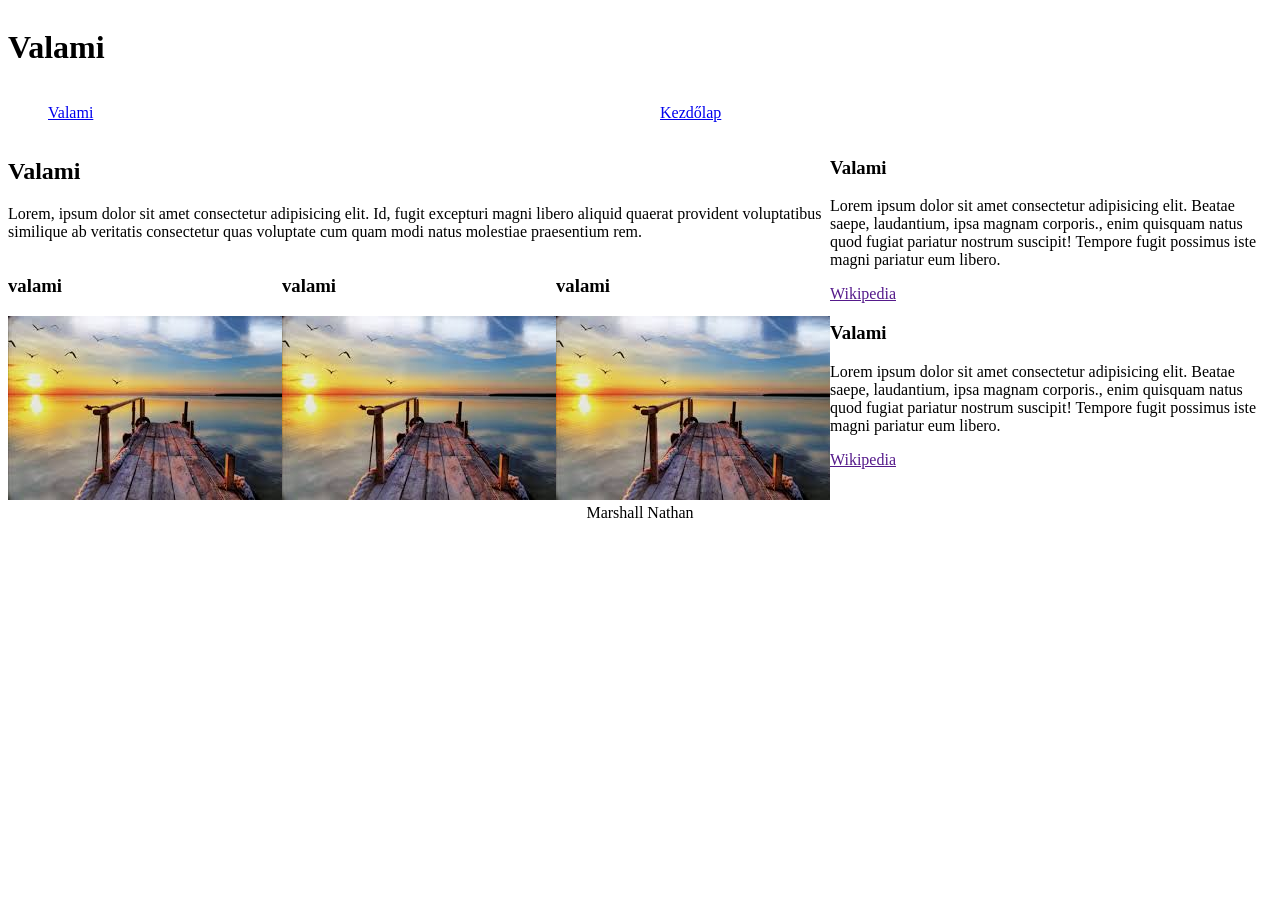
==== index.html @ 6f8899a7 "first commit" ====
<!doctype html>
<html lang="hu">
  <head>
    <meta charset="UTF-8" />
    <meta name="viewport" content="width=device-width, initial-scale=1.0" />
    <title>Marshall Nathan</title>
    <link rel="stylesheet" href="stilus.css" />
  </head>
  <body>
    <main>
      <header><h1>Valami</h1></header>
      <nav>
        <ul>
          <li><a href="index.2.html">Valami</a></li>
          <li><a href="index.html">Kezdőlap</a></li>
        </ul>
      </nav>
      <article>
        <h1>Valami</h1>
        <p>
          Lorem, ipsum dolor sit amet consectetur adipisicing elit. Id, fugit
          excepturi magni libero aliquid quaerat provident voluptatibus
          similique ab veritatis consectetur quas voluptate cum quam modi natus
          molestiae praesentium rem.
        </p>
        <div class="container">
          <div>
            <h3>valami</h3>
            <img src="letöltés.jpg" alt="kep" />
          </div>
          <div>
            <h3>valami</h3>
            <img src="letöltés.jpg" alt="kep" />
          </div>
          <div>
            <h3>valami</h3>
            <img src="letöltés.jpg" alt="kep" />
          </div>
        </div>
      </article>
      <aside>
        <h3>Valami</h3>
        <p>
          Lorem ipsum dolor sit amet consectetur adipisicing elit. Beatae saepe,
          laudantium, ipsa magnam corporis., enim quisquam natus quod fugiat
          pariatur nostrum suscipit! Tempore fugit possimus iste magni pariatur
          eum libero.
        </p>
        <a href="">Wikipedia</a>
        <h3>Valami</h3>
        <p>
          Lorem ipsum dolor sit amet consectetur adipisicing elit. Beatae saepe,
          laudantium, ipsa magnam corporis., enim quisquam natus quod fugiat
          pariatur nostrum suscipit! Tempore fugit possimus iste magni pariatur
          eum libero.
        </p>
        <a href="">Wikipedia</a>
      </aside>
      <footer>Marshall Nathan</footer>
    </main>
  </body>
</html>
---- stilus.css ----
main {
  display: grid;
  grid-template-columns: 3fr 2fr;
  grid-template-areas:
    "h h"
    "n n"
    "ar as"
    "f f";
}

header {
  grid-area: h;
}

nav {
  grid-area: n;
}

article {
  grid-area: ar;
}

aside {
  grid-area: as;
}

footer {
  grid-area: f;
  margin: auto;
}

.container {
  display: grid;
  grid-template-columns: 1fr 1fr 1fr;
}

nav ul{
    display: grid;
    grid-template-columns: 1fr 1fr;
    list-style: none;
}





@media screen and (max-width: 700px) {
  main{
    grid-template-columns: 1fr;
    grid-template-areas: 
    "h"
    "n"
    "ar"
    "as"
    "f";
  }
  
  .container{
    grid-template-columns: 1fr;
  }

  nav ul{
    grid-template-columns: 1fr;
  }
}
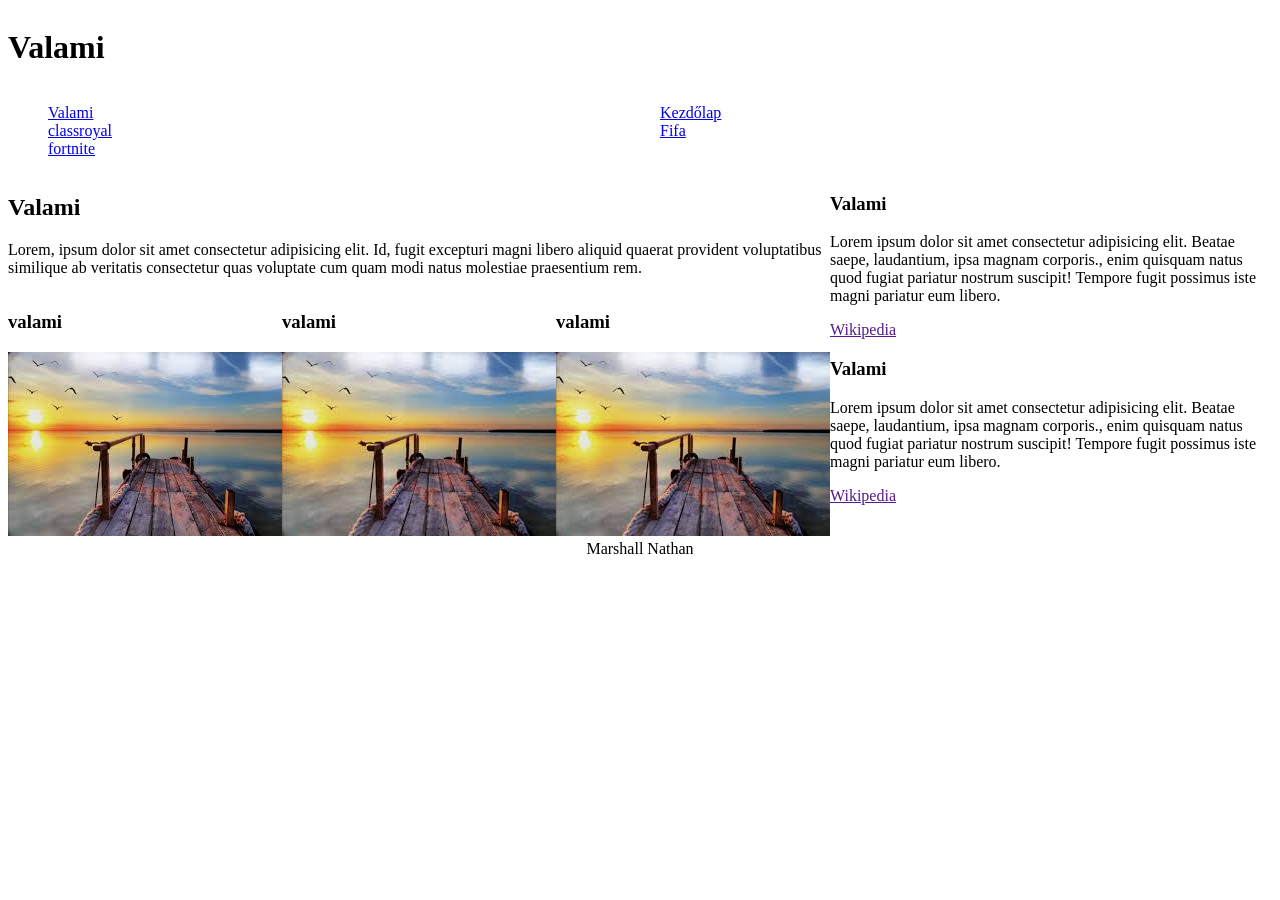
==== commit b3805c09: "vegvdgwgv" ====
--- a/index.html
+++ b/index.html
@@ -13,6 +13,9 @@
         <ul>
           <li><a href="index.2.html">Valami</a></li>
           <li><a href="index.html">Kezdőlap</a></li>
+          <li><a href="classroyal.html">classroyal</a></li>
+          <li><a href="fifa.html">Fifa</a></li>
+           <li><a href="fortnite.html">fortnite</a></li>
         </ul>
       </nav>
       <article>
